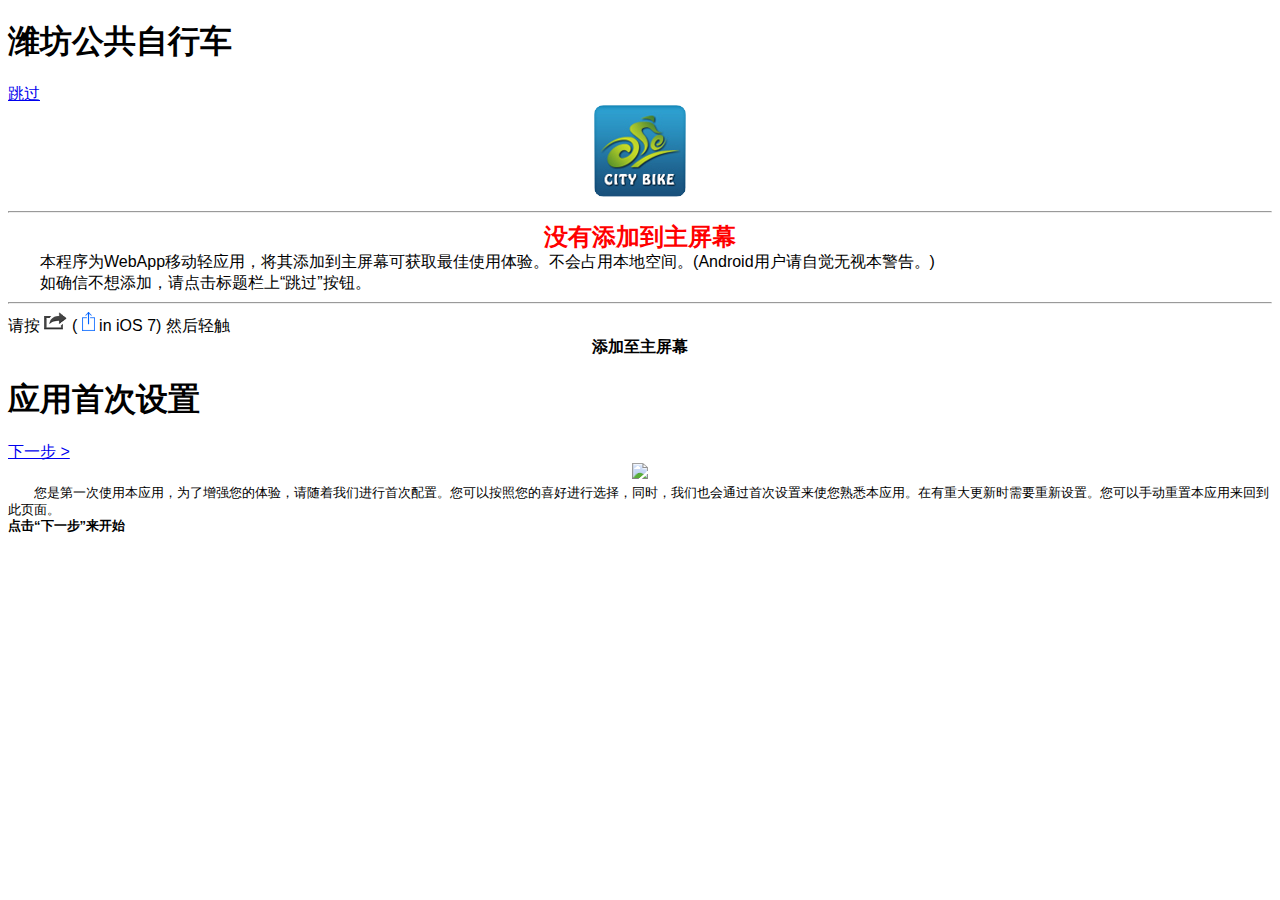
==== index.html @ 4c6fed3a "Update index.html" ====
<!doctype html>
<html manifest="wfibike.app.manifest">
<head>
<meta charset="utf-8">
<title>潍坊公共自行车</title>
<link rel="apple-touch-icon" href="images/bike.png" />
<meta content="telephone=no" name="format-detection" />
<meta content="email=no" name="format-detection" />
<meta name="viewport" content="width=device-width, initial-scale=1, minimum-scale=1, maximum-scale=1, user-scalable=no">
<meta name="apple-mobile-web-app-capable" content="yes" />
<meta name="apple-mobile-web-app-status-bar-style" content="black-translucent" />
<link rel="stylesheet" href="ios7-like-theme.min.css" />
<link rel="stylesheet" href="jquery.mobile.icons.min.css" />
<link rel="stylesheet" href="http://code.jquery.com/mobile/1.4.0/jquery.mobile.structure-1.4.0.min.css" />
<script src="http://code.jquery.com/jquery-2.1.0.min.js"></script>
<script src="http://code.jquery.com/mobile/1.4.0/jquery.mobile-1.4.0.min.js"></script>
<script>
$("document").ready(function(){
    if (navigator.standalone){
    document.getElementByID("jumping").style="";
    location.href="list.html";
  });

</script>
</head>

<body>
<div data-role="page" id="page1">
  <div data-role="header">
    <h1>潍坊公共自行车</h1><a href="#" onclick="location.href='list.html';"  data-role="button">跳过</a>
    </div>
  <div data-role="content">
    <ul data-role="listview" data-inset="true" data-theme="f" style="display:none;" id="jumping">
      <li><div align="center" style="font-size:smaller">请等候一会，网页将尽快跳转到App主页。</div></li>
    </ul>
    <div>
    <center><img src="images/bike.png" class="ui-corner-all"></center><hr>

    <div style="font-size: x-large; font-weight: bold; color: #F00;" align="center">没有添加到主屏幕</div>
    <div style="font-size: middle; font-family: arial;">　　本程序为WebApp移动轻应用，将其添加到主屏幕可获取最佳使用体验。不会占用本地空间。(Android用户请自觉无视本警告。)</div>
    <div style="font-size: middle; font-family: arial;">　　如确信不想添加，请点击标题栏上“跳过”按钮。</div><hr>
请按 <img src="[data-uri]" width="23"> (&nbsp;<img src="[data-uri]" width="13"> in iOS 7)&nbsp;然后轻触&nbsp;<br><strong><center>添加至主屏幕</center></strong>
</div>
</div>
</div>
<div data-role="page" id="pageset">
  <div data-role="header" data-position="fixed" data-tap-toggle="false">
    <h1>应用首次设置</h1>
  <a href="firstconfig.html" data-role="button" class="ui-btn-right">下一步 ></a>  </div>
  <div data-role="content">
  <center><img src="images/safari.jpg" width=256></center>
  <div style="font-size:small;">　　您是第一次使用本应用，为了增强您的体验，请随着我们进行首次配置。您可以按照您的喜好进行选择，同时，我们也会通过首次设置来使您熟悉本应用。在有重大更新时需要重新设置。您可以手动重置本应用来回到此页面。<br><strong>点击“下一步”来开始</strong></div>
  
  </div>
</div>

</body>
</html>
---- ios7-like-theme.min.css ----
/*!
* jQuery Mobile 1.4.0
* Git HEAD hash: f09aae0e035d6805e461a7be246d04a0dbc98f69 <> Date: Thu Dec 19 2013 17:34:22 UTC
* http://jquerymobile.com
*
* Copyright 2010, 2013 jQuery Foundation, Inc. and other contributors
* Released under the MIT license.
* http://jquery.org/license
*
*/


/* Globals */
/* Font
-----------------------------------------------------------------------------------------------------------*/
html {
	font-size: 100%;
}
body,
input,
select,
textarea,
button,
.ui-btn {
	font-size: medium;
	line-height: 1.3;
	font-family: arial /*{global-font-family}*/;
}
legend,
.ui-input-text input,
.ui-input-search input {
	color: inherit;
	text-shadow: inherit;
}
/* Form labels (overrides font-weight bold in bars, and mini font-size) */
.ui-mobile label,
div.ui-controlgroup-label {
	font-weight: normal;
	font-size: 16px;
}
/* Separators
-----------------------------------------------------------------------------------------------------------*/
/* Field contain separator (< 28em) */
.ui-field-contain {
	border-bottom-color: #828282;
	border-bottom-color: rgba(0,0,0,.15);
	border-bottom-width: 1px;
	border-bottom-style: solid;
}
/* Table opt-in classes: strokes between each row, and alternating row stripes */
/* Classes table-stroke and table-stripe are deprecated in 1.4. */
.table-stroke thead th,
.table-stripe thead th,
.table-stripe tbody tr:last-child {
	border-bottom: 1px solid #d6d6d6; /* non-RGBA fallback */
	border-bottom: 1px solid rgba(0,0,0,.1);
}
.table-stroke tbody th,
.table-stroke tbody td {
	border-bottom: 1px solid #e6e6e6; /* non-RGBA fallback  */
	border-bottom: 1px solid rgba(0,0,0,.05);
}
.table-stripe.table-stroke tbody tr:last-child th,
.table-stripe.table-stroke tbody tr:last-child td {
	border-bottom: 0;
}
.table-stripe tbody tr:nth-child(odd) td,
.table-stripe tbody tr:nth-child(odd) th {
	background-color: #eeeeee; /* non-RGBA fallback  */
	background-color: rgba(0,0,0,.04);
}
/* Buttons
-----------------------------------------------------------------------------------------------------------*/
.ui-btn,
label.ui-btn {
	font-weight: bold;
	border-width: 1px;
	border-style: solid;
}
.ui-btn:link {
	text-decoration: none !important;
}
.ui-btn-active {
	cursor: pointer;
}
/* Corner rounding
-----------------------------------------------------------------------------------------------------------*/
/* Class ui-btn-corner-all deprecated in 1.4 */
.ui-corner-all {
	-webkit-border-radius: .6em /*{global-radii-blocks}*/;
	border-radius: .6em /*{global-radii-blocks}*/;
}
/* Buttons */
.ui-btn-corner-all,
.ui-btn.ui-corner-all,
/* Slider track */
.ui-slider-track.ui-corner-all,
/* Flipswitch */
.ui-flipswitch.ui-corner-all,
/* Count bubble */
.ui-li-count {
	-webkit-border-radius: .3125em /*{global-radii-buttons}*/;
	border-radius: .3125em /*{global-radii-buttons}*/;
}
/* Icon-only buttons */
.ui-btn-icon-notext.ui-btn-corner-all,
.ui-btn-icon-notext.ui-corner-all {
	-webkit-border-radius: 1em;
	border-radius: 1em;
}
/* Radius clip workaround for cleaning up corner trapping */
.ui-btn-corner-all,
.ui-corner-all {
	-webkit-background-clip: padding;
	background-clip: padding-box;
}
/* Popup arrow */
.ui-popup.ui-corner-all > .ui-popup-arrow-guide {
	left: .6em /*{global-radii-blocks}*/;
	right: .6em /*{global-radii-blocks}*/;
	top: .6em /*{global-radii-blocks}*/;
	bottom: .6em /*{global-radii-blocks}*/;
}
/* Shadow
-----------------------------------------------------------------------------------------------------------*/
.ui-shadow {
	-webkit-box-shadow: 0 1px 3px /*{global-box-shadow-size}*/ rgba(0,0,0,.2) /*{global-box-shadow-color}*/;
	-moz-box-shadow: 0 1px 3px /*{global-box-shadow-size}*/ rgba(0,0,0,.2) /*{global-box-shadow-color}*/;
	box-shadow: 0 1px 3px /*{global-box-shadow-size}*/ rgba(0,0,0,.2) /*{global-box-shadow-color}*/;
}
.ui-shadow-inset {
	-webkit-box-shadow: inset 0 1px 3px /*{global-box-shadow-size}*/ rgba(0,0,0,.2) /*{global-box-shadow-color}*/;
	-moz-box-shadow: inset 0 1px 3px /*{global-box-shadow-size}*/ rgba(0,0,0,.2) /*{global-box-shadow-color}*/;
	box-shadow: inset 0 1px 3px /*{global-box-shadow-size}*/ rgba(0,0,0,.2) /*{global-box-shadow-color}*/;
}
.ui-overlay-shadow {
	-webkit-box-shadow: 0 0 12px 		rgba(0,0,0,.6);
	-moz-box-shadow: 0 0 12px 			rgba(0,0,0,.6);
	box-shadow: 0 0 12px 				rgba(0,0,0,.6);
}
/* Icons
-----------------------------------------------------------------------------------------------------------*/
.ui-btn-icon-left:after,
.ui-btn-icon-right:after,
.ui-btn-icon-top:after,
.ui-btn-icon-bottom:after,
.ui-btn-icon-notext:after {
	background-color: #000000 /*{global-icon-color}*/;
	background-color: rgba(0,0,0,0.4) /*{global-icon-disc}*/;
	background-position: center center;
	background-repeat: no-repeat;
	-webkit-border-radius: 1em;
	border-radius: 1em;
}
/* Alt icons */
.ui-alt-icon.ui-btn:after,
.ui-alt-icon .ui-btn:after,
html .ui-alt-icon.ui-checkbox-off:after,
html .ui-alt-icon.ui-radio-off:after,
html .ui-alt-icon .ui-checkbox-off:after,
html .ui-alt-icon .ui-radio-off:after {
	background-color: #000000 /*{global-icon-color}*/;
	background-color: 					rgba(0,0,0,.15);
}
/* No disc */
.ui-nodisc-icon.ui-btn:after,
.ui-nodisc-icon .ui-btn:after {
	background-color: transparent;
}
/* Icon shadow */
.ui-shadow-icon.ui-btn:after,
.ui-shadow-icon .ui-btn:after {
	-webkit-box-shadow: 0 1px 0 rgba(255,255,255,.4) /*{global-icon-shadow}*/;
	-moz-box-shadow: 0 1px 0 rgba(255,255,255,.4) /*{global-icon-shadow}*/;
	box-shadow: 0 1px 0 rgba(255,255,255,.4) /*{global-icon-shadow}*/;
}
/* Checkbox and radio */
.ui-btn.ui-checkbox-off:after,
.ui-btn.ui-checkbox-on:after,
.ui-btn.ui-radio-off:after,
.ui-btn.ui-radio-on:after {
	display: block;
	width: 18px;
	height: 18px;
	margin: -9px 2px 0 2px;
}
.ui-checkbox-off:after,
.ui-btn.ui-radio-off:after {
	filter: Alpha(Opacity=30);
	opacity: .3;
}
.ui-btn.ui-checkbox-off:after,
.ui-btn.ui-checkbox-on:after {
	-webkit-border-radius: .1875em;
	border-radius: .1875em;
}
.ui-radio .ui-btn.ui-radio-on:after {
	background-image: none;
	background-color: #fff;
	width: 8px;
	height: 8px;
	border-width: 5px;
	border-style: solid; 
}
.ui-alt-icon.ui-btn.ui-radio-on:after,
.ui-alt-icon .ui-btn.ui-radio-on:after {
	background-color: #000;
}
/* Loader */
.ui-icon-loading {
	background: url(images/ajax-loader.gif);
	background-size: 2.875em 2.875em;
}.ui-bar-a,.ui-page-theme-a .ui-bar-inherit,html .ui-bar-a .ui-bar-inherit,html .ui-body-a .ui-bar-inherit,html body .ui-group-theme-a .ui-bar-inherit{background:#e9e9e9 ;border-color:#ddd ;color:#333 ;text-shadow:0  1px  0  #eee ;font-weight:bold;}.ui-bar-a{border-width:1px;border-style:solid;}.ui-overlay-a,.ui-page-theme-a,.ui-page-theme-a .ui-panel-wrapper{background:#f9f9f9 ;border-color:#bbb ;color:#333 ;text-shadow:0  1px  0  #f3f3f3 ;}.ui-body-a,.ui-page-theme-a .ui-body-inherit,html .ui-bar-a .ui-body-inherit,html .ui-body-a .ui-body-inherit,html body .ui-group-theme-a .ui-body-inherit,html .ui-panel-page-container-a{background:#fff ;border-color:#ddd ;color:#333 ;text-shadow:0  1px  0  #f3f3f3 ;}.ui-body-a{border-width:1px;border-style:solid;}.ui-page-theme-a a,html .ui-bar-a a,html .ui-body-a a,html body .ui-group-theme-a a{color:#3388cc ;font-weight:bold;}.ui-page-theme-a a:visited,html .ui-bar-a a:visited,html .ui-body-a a:visited,html body .ui-group-theme-a a:visited{   color:#3388cc ;}.ui-page-theme-a a:hover,html .ui-bar-a a:hover,html .ui-body-a a:hover,html body .ui-group-theme-a a:hover{color:#005599 ;}.ui-page-theme-a a:active,html .ui-bar-a a:active,html .ui-body-a a:active,html body .ui-group-theme-a a:active{color:#005599 ;}.ui-page-theme-a .ui-btn,html .ui-bar-a .ui-btn,html .ui-body-a .ui-btn,html body .ui-group-theme-a .ui-btn,html head + body .ui-btn.ui-btn-a,.ui-page-theme-a .ui-btn:visited,html .ui-bar-a .ui-btn:visited,html .ui-body-a .ui-btn:visited,html body .ui-group-theme-a .ui-btn:visited,html head + body .ui-btn.ui-btn-a:visited{background:#ffffff ;border-color:#647cc4 ;color:#333 ;text-shadow:0  1px  0  #f3f3f3 ;}.ui-page-theme-a .ui-btn:hover,html .ui-bar-a .ui-btn:hover,html .ui-body-a .ui-btn:hover,html body .ui-group-theme-a .ui-btn:hover,html head + body .ui-btn.ui-btn-a:hover{background:#ededed ;border-color:#ddd ;color:#333 ;text-shadow:0  1px  0  #f3f3f3 ;}.ui-page-theme-a .ui-btn:active,html .ui-bar-a .ui-btn:active,html .ui-body-a .ui-btn:active,html body .ui-group-theme-a .ui-btn:active,html head + body .ui-btn.ui-btn-a:active{background:#e8e8e8 ;border-color:#ddd ;color:#333 ;text-shadow:0  1px  0  #f3f3f3 ;}.ui-page-theme-a .ui-btn.ui-btn-active,html .ui-bar-a .ui-btn.ui-btn-active,html .ui-body-a .ui-btn.ui-btn-active,html body .ui-group-theme-a .ui-btn.ui-btn-active,html head + body .ui-btn.ui-btn-a.ui-btn-active,.ui-page-theme-a .ui-checkbox-on:after,html .ui-bar-a .ui-checkbox-on:after,html .ui-body-a .ui-checkbox-on:after,html body .ui-group-theme-a .ui-checkbox-on:after,.ui-btn.ui-checkbox-on.ui-btn-a:after,.ui-page-theme-a .ui-flipswitch-active,html .ui-bar-a .ui-flipswitch-active,html .ui-body-a .ui-flipswitch-active,html body .ui-group-theme-a .ui-flipswitch-active,html body .ui-flipswitch.ui-bar-a.ui-flipswitch-active,.ui-page-theme-a .ui-slider-track .ui-btn-active,html .ui-bar-a .ui-slider-track .ui-btn-active,html .ui-body-a .ui-slider-track .ui-btn-active,html body .ui-group-theme-a .ui-slider-track .ui-btn-active,html body div.ui-slider-track.ui-body-a .ui-btn-active{background-color:#3388cc ;border-color:#1c4a70 ;color:#fff ;text-shadow:0  1px  0  #005599 ;}.ui-page-theme-a .ui-radio-on:after,html .ui-bar-a .ui-radio-on:after,html .ui-body-a .ui-radio-on:after,html body .ui-group-theme-a .ui-radio-on:after,.ui-btn.ui-radio-on.ui-btn-a:after{border-color:#3388cc ;}.ui-page-theme-a .ui-btn:focus,html .ui-bar-a .ui-btn:focus,html .ui-body-a .ui-btn:focus,html body .ui-group-theme-a .ui-btn:focus,html head + body .ui-btn.ui-btn-a:focus,.ui-page-theme-a .ui-focus,html .ui-bar-a .ui-focus,html .ui-body-a .ui-focus,html body .ui-group-theme-a .ui-focus,html head + body .ui-btn-a.ui-focus,html head + body .ui-body-a.ui-focus{-webkit-box-shadow:0 0 12px #3388cc ;-moz-box-shadow:0 0 12px #3388cc ;box-shadow:0 0 12px #3388cc ;}.ui-bar-b,.ui-page-theme-b .ui-bar-inherit,html .ui-bar-b .ui-bar-inherit,html .ui-body-b .ui-bar-inherit,html body .ui-group-theme-b .ui-bar-inherit{background:#1d1d1d ;border-color:#1b1b1b ;color:#fff ;text-shadow:0  1px  0  #111 ;font-weight:bold;}.ui-bar-b{border-width:1px;border-style:solid;}.ui-overlay-b,.ui-page-theme-b,.ui-page-theme-b .ui-panel-wrapper{background:#252525 ;border-color:#454545 ;color:#fff ;text-shadow:0  1px  0  #111 ;}.ui-body-b,.ui-page-theme-b .ui-body-inherit,html .ui-bar-b .ui-body-inherit,html .ui-body-b .ui-body-inherit,html body .ui-group-theme-b .ui-body-inherit,html .ui-panel-page-container-b{background:#2a2a2a ;border-color:#1d1d1d ;color:#fff ;text-shadow:0  1px  0  #111 ;}.ui-body-b{border-width:1px;border-style:solid;}.ui-page-theme-b a,html .ui-bar-b a,html .ui-body-b a,html body .ui-group-theme-b a{color:#22aadd ;font-weight:bold;}.ui-page-theme-b a:visited,html .ui-bar-b a:visited,html .ui-body-b a:visited,html body .ui-group-theme-b a:visited{   color:#22aadd ;}.ui-page-theme-b a:hover,html .ui-bar-b a:hover,html .ui-body-b a:hover,html body .ui-group-theme-b a:hover{color:#0088bb ;}.ui-page-theme-b a:active,html .ui-bar-b a:active,html .ui-body-b a:active,html body .ui-group-theme-b a:active{color:#0088bb ;}.ui-page-theme-b .ui-btn,html .ui-bar-b .ui-btn,html .ui-body-b .ui-btn,html body .ui-group-theme-b .ui-btn,html head + body .ui-btn.ui-btn-b,.ui-page-theme-b .ui-btn:visited,html .ui-bar-b .ui-btn:visited,html .ui-body-b .ui-btn:visited,html body .ui-group-theme-b .ui-btn:visited,html head + body .ui-btn.ui-btn-b:visited{background:#333 ;border-color:#1f1f1f ;color:#fff ;text-shadow:0  1px  0  #111 ;}.ui-page-theme-b .ui-btn:hover,html .ui-bar-b .ui-btn:hover,html .ui-body-b .ui-btn:hover,html body .ui-group-theme-b .ui-btn:hover,html head + body .ui-btn.ui-btn-b:hover{background:#373737 ;border-color:#1f1f1f ;color:#fff ;text-shadow:0  1px  0  #111 ;}.ui-page-theme-b .ui-btn:active,html .ui-bar-b .ui-btn:active,html .ui-body-b .ui-btn:active,html body .ui-group-theme-b .ui-btn:active,html head + body .ui-btn.ui-btn-b:active{background:#404040 ;border-color:#1f1f1f ;color:#fff ;text-shadow:0  1px  0  #111 ;}.ui-page-theme-b .ui-btn.ui-btn-active,html .ui-bar-b .ui-btn.ui-btn-active,html .ui-body-b .ui-btn.ui-btn-active,html body .ui-group-theme-b .ui-btn.ui-btn-active,html head + body .ui-btn.ui-btn-b.ui-btn-active,.ui-page-theme-b .ui-checkbox-on:after,html .ui-bar-b .ui-checkbox-on:after,html .ui-body-b .ui-checkbox-on:after,html body .ui-group-theme-b .ui-checkbox-on:after,.ui-btn.ui-checkbox-on.ui-btn-b:after,.ui-page-theme-b .ui-flipswitch-active,html .ui-bar-b .ui-flipswitch-active,html .ui-body-b .ui-flipswitch-active,html body .ui-group-theme-b .ui-flipswitch-active,html body .ui-flipswitch.ui-bar-b.ui-flipswitch-active,.ui-page-theme-b .ui-slider-track .ui-btn-active,html .ui-bar-b .ui-slider-track .ui-btn-active,html .ui-body-b .ui-slider-track .ui-btn-active,html body .ui-group-theme-b .ui-slider-track .ui-btn-active,html body div.ui-slider-track.ui-body-b .ui-btn-active{background-color:#22aadd ;border-color:#125d79 ;color:#fff ;text-shadow:0  1px  0  #0088bb ;}.ui-page-theme-b .ui-radio-on:after,html .ui-bar-b .ui-radio-on:after,html .ui-body-b .ui-radio-on:after,html body .ui-group-theme-b .ui-radio-on:after,.ui-btn.ui-radio-on.ui-btn-b:after{border-color:#22aadd ;}.ui-page-theme-b .ui-btn:focus,html .ui-bar-b .ui-btn:focus,html .ui-body-b .ui-btn:focus,html body .ui-group-theme-b .ui-btn:focus,html head + body .ui-btn.ui-btn-b:focus,.ui-page-theme-b .ui-focus,html .ui-bar-b .ui-focus,html .ui-body-b .ui-focus,html body .ui-group-theme-b .ui-focus,html head + body .ui-btn-b.ui-focus,html head + body .ui-body-b.ui-focus{-webkit-box-shadow:0 0 12px #22aadd ;-moz-box-shadow:0 0 12px #22aadd ;box-shadow:0 0 12px #22aadd ;}.ui-bar-c,.ui-page-theme-c .ui-bar-inherit,html .ui-bar-c .ui-bar-inherit,html .ui-body-c .ui-bar-inherit,html body .ui-group-theme-c .ui-bar-inherit{background:#e9e9e9 ;border-color:#ddd ;color:#333 ;text-shadow:0  1px  0  #eee ;font-weight:bold;}.ui-bar-c{border-width:1px;border-style:solid;}.ui-overlay-c,.ui-page-theme-c,.ui-page-theme-c .ui-panel-wrapper{background:#f9f9f9 ;border-color:#bbb ;color:#333 ;text-shadow:0  1px  0  #f3f3f3 ;}.ui-body-c,.ui-page-theme-c .ui-body-inherit,html .ui-bar-c .ui-body-inherit,html .ui-body-c .ui-body-inherit,html body .ui-group-theme-c .ui-body-inherit,html .ui-panel-page-container-c{background:#f1d0d0 ;border-color:#8c191d ;color:#333 ;text-shadow:0  1px  0  #f3f3f3 ;}.ui-body-c{border-width:1px;border-style:solid;}.ui-page-theme-c a,html .ui-bar-c a,html .ui-body-c a,html body .ui-group-theme-c a{color:#3388cc ;font-weight:bold;}.ui-page-theme-c a:visited,html .ui-bar-c a:visited,html .ui-body-c a:visited,html body .ui-group-theme-c a:visited{   color:#3388cc ;}.ui-page-theme-c a:hover,html .ui-bar-c a:hover,html .ui-body-c a:hover,html body .ui-group-theme-c a:hover{color:#005599 ;}.ui-page-theme-c a:active,html .ui-bar-c a:active,html .ui-body-c a:active,html body .ui-group-theme-c a:active{color:#005599 ;}.ui-page-theme-c .ui-btn,html .ui-bar-c .ui-btn,html .ui-body-c .ui-btn,html body .ui-group-theme-c .ui-btn,html head + body .ui-btn.ui-btn-c,.ui-page-theme-c .ui-btn:visited,html .ui-bar-c .ui-btn:visited,html .ui-body-c .ui-btn:visited,html body .ui-group-theme-c .ui-btn:visited,html head + body .ui-btn.ui-btn-c:visited{background:#f6f6f6 ;border-color:#ddd ;color:#333 ;text-shadow:0  1px  0  #f3f3f3 ;}.ui-page-theme-c .ui-btn:hover,html .ui-bar-c .ui-btn:hover,html .ui-body-c .ui-btn:hover,html body .ui-group-theme-c .ui-btn:hover,html head + body .ui-btn.ui-btn-c:hover{background:#ededed ;border-color:#ddd ;color:#333 ;text-shadow:0  1px  0  #f3f3f3 ;}.ui-page-theme-c .ui-btn:active,html .ui-bar-c .ui-btn:active,html .ui-body-c .ui-btn:active,html body .ui-group-theme-c .ui-btn:active,html head + body .ui-btn.ui-btn-c:active{background:#e8e8e8 ;border-color:#ddd ;color:#333 ;text-shadow:0  1px  0  #f3f3f3 ;}.ui-page-theme-c .ui-btn.ui-btn-active,html .ui-bar-c .ui-btn.ui-btn-active,html .ui-body-c .ui-btn.ui-btn-active,html body .ui-group-theme-c .ui-btn.ui-btn-active,html head + body .ui-btn.ui-btn-c.ui-btn-active,.ui-page-theme-c .ui-checkbox-on:after,html .ui-bar-c .ui-checkbox-on:after,html .ui-body-c .ui-checkbox-on:after,html body .ui-group-theme-c .ui-checkbox-on:after,.ui-btn.ui-checkbox-on.ui-btn-c:after,.ui-page-theme-c .ui-flipswitch-active,html .ui-bar-c .ui-flipswitch-active,html .ui-body-c .ui-flipswitch-active,html body .ui-group-theme-c .ui-flipswitch-active,html body .ui-flipswitch.ui-bar-c.ui-flipswitch-active,.ui-page-theme-c .ui-slider-track .ui-btn-active,html .ui-bar-c .ui-slider-track .ui-btn-active,html .ui-body-c .ui-slider-track .ui-btn-active,html body .ui-group-theme-c .ui-slider-track .ui-btn-active,html body div.ui-slider-track.ui-body-c .ui-btn-active{background-color:#3388cc ;border-color:#1c4a70 ;color:#fff ;text-shadow:0  1px  0  #005599 ;}.ui-page-theme-c .ui-radio-on:after,html .ui-bar-c .ui-radio-on:after,html .ui-body-c .ui-radio-on:after,html body .ui-group-theme-c .ui-radio-on:after,.ui-btn.ui-radio-on.ui-btn-c:after{border-color:#3388cc ;}.ui-page-theme-c .ui-btn:focus,html .ui-bar-c .ui-btn:focus,html .ui-body-c .ui-btn:focus,html body .ui-group-theme-c .ui-btn:focus,html head + body .ui-btn.ui-btn-c:focus,.ui-page-theme-c .ui-focus,html .ui-bar-c .ui-focus,html .ui-body-c .ui-focus,html body .ui-group-theme-c .ui-focus,html head + body .ui-btn-c.ui-focus,html head + body .ui-body-c.ui-focus{-webkit-box-shadow:0 0 12px #3388cc ;-moz-box-shadow:0 0 12px #3388cc ;box-shadow:0 0 12px #3388cc ;}.ui-bar-d,.ui-page-theme-d .ui-bar-inherit,html .ui-bar-d .ui-bar-inherit,html .ui-body-d .ui-bar-inherit,html body .ui-group-theme-d .ui-bar-inherit{background:#e9e9e9 ;border-color:#dddddd ;color:#333333 ;text-shadow:0  1px  0  #eeeeee ;font-weight:bold;}.ui-bar-d{border-width:1px;border-style:solid;}.ui-overlay-d,.ui-page-theme-d,.ui-page-theme-d .ui-panel-wrapper{background:#f9f9f9 ;border-color:#bbbbbb ;color:#333333 ;text-shadow:0  1px  0  #f3f3f3 ;}.ui-body-d,.ui-page-theme-d .ui-body-inherit,html .ui-bar-d .ui-body-inherit,html .ui-body-d .ui-body-inherit,html body .ui-group-theme-d .ui-body-inherit,html .ui-panel-page-container-d{background:#d5fbd5 ;border-color:#02cf02 ;color:#333333 ;text-shadow:0  1px  0  #f3f3f3 ;}.ui-body-d{border-width:1px;border-style:solid;}.ui-page-theme-d a,html .ui-bar-d a,html .ui-body-d a,html body .ui-group-theme-d a{color:#3388cc ;font-weight:bold;}.ui-page-theme-d a:visited,html .ui-bar-d a:visited,html .ui-body-d a:visited,html body .ui-group-theme-d a:visited{   color:#3388cc ;}.ui-page-theme-d a:hover,html .ui-bar-d a:hover,html .ui-body-d a:hover,html body .ui-group-theme-d a:hover{color:#005599 ;}.ui-page-theme-d a:active,html .ui-bar-d a:active,html .ui-body-d a:active,html body .ui-group-theme-d a:active{color:#005599 ;}.ui-page-theme-d .ui-btn,html .ui-bar-d .ui-btn,html .ui-body-d .ui-btn,html body .ui-group-theme-d .ui-btn,html head + body .ui-btn.ui-btn-d,.ui-page-theme-d .ui-btn:visited,html .ui-bar-d .ui-btn:visited,html .ui-body-d .ui-btn:visited,html body .ui-group-theme-d .ui-btn:visited,html head + body .ui-btn.ui-btn-d:visited{background:#f6f6f6 ;border-color:#dddddd ;color:#333333 ;text-shadow:0  1px  0  #f3f3f3 ;}.ui-page-theme-d .ui-btn:hover,html .ui-bar-d .ui-btn:hover,html .ui-body-d .ui-btn:hover,html body .ui-group-theme-d .ui-btn:hover,html head + body .ui-btn.ui-btn-d:hover{background:#ededed ;border-color:#dddddd ;color:#333333 ;text-shadow:0  1px  0  #f3f3f3 ;}.ui-page-theme-d .ui-btn:active,html .ui-bar-d .ui-btn:active,html .ui-body-d .ui-btn:active,html body .ui-group-theme-d .ui-btn:active,html head + body .ui-btn.ui-btn-d:active{background:#e8e8e8 ;border-color:#dddddd ;color:#333333 ;text-shadow:0  1px  0  #f3f3f3 ;}.ui-page-theme-d .ui-btn.ui-btn-active,html .ui-bar-d .ui-btn.ui-btn-active,html .ui-body-d .ui-btn.ui-btn-active,html body .ui-group-theme-d .ui-btn.ui-btn-active,html head + body .ui-btn.ui-btn-d.ui-btn-active,.ui-page-theme-d .ui-checkbox-on:after,html .ui-bar-d .ui-checkbox-on:after,html .ui-body-d .ui-checkbox-on:after,html body .ui-group-theme-d .ui-checkbox-on:after,.ui-btn.ui-checkbox-on.ui-btn-d:after,.ui-page-theme-d .ui-flipswitch-active,html .ui-bar-d .ui-flipswitch-active,html .ui-body-d .ui-flipswitch-active,html body .ui-group-theme-d .ui-flipswitch-active,html body .ui-flipswitch.ui-bar-d.ui-flipswitch-active,.ui-page-theme-d .ui-slider-track .ui-btn-active,html .ui-bar-d .ui-slider-track .ui-btn-active,html .ui-body-d .ui-slider-track .ui-btn-active,html body .ui-group-theme-d .ui-slider-track .ui-btn-active,html body div.ui-slider-track.ui-body-d .ui-btn-active{background-color:#3388cc ;border-color:#3388cc ;color:#ffffff ;text-shadow:0  1px  0  #005599 ;}.ui-page-theme-d .ui-radio-on:after,html .ui-bar-d .ui-radio-on:after,html .ui-body-d .ui-radio-on:after,html body .ui-group-theme-d .ui-radio-on:after,.ui-btn.ui-radio-on.ui-btn-d:after{border-color:#3388cc ;}.ui-page-theme-d .ui-btn:focus,html .ui-bar-d .ui-btn:focus,html .ui-body-d .ui-btn:focus,html body .ui-group-theme-d .ui-btn:focus,html head + body .ui-btn.ui-btn-d:focus,.ui-page-theme-d .ui-focus,html .ui-bar-d .ui-focus,html .ui-body-d .ui-focus,html body .ui-group-theme-d .ui-focus,html head + body .ui-btn-d.ui-focus,html head + body .ui-body-d.ui-focus{-webkit-box-shadow:0 0 12px #3388cc ;-moz-box-shadow:0 0 12px #3388cc ;box-shadow:0 0 12px #3388cc ;}.ui-bar-e,.ui-page-theme-e .ui-bar-inherit,html .ui-bar-e .ui-bar-inherit,html .ui-body-e .ui-bar-inherit,html body .ui-group-theme-e .ui-bar-inherit{background:#e9e9e9 ;border-color:#dddddd ;color:#333333 ;text-shadow:0  1px  0  #eeeeee ;font-weight:bold;}.ui-bar-e{border-width:1px;border-style:solid;}.ui-overlay-e,.ui-page-theme-e,.ui-page-theme-e .ui-panel-wrapper{background:#f9f9f9 ;border-color:#bbbbbb ;color:#333333 ;text-shadow:0  1px  0  #f3f3f3 ;}.ui-body-e,.ui-page-theme-e .ui-body-inherit,html .ui-bar-e .ui-body-inherit,html .ui-body-e .ui-body-inherit,html body .ui-group-theme-e .ui-body-inherit,html .ui-panel-page-container-e{background:#ffffff ;border-color:#dddddd ;color:#333333 ;text-shadow:0  1px  0  #f3f3f3 ;}.ui-body-e{border-width:1px;border-style:solid;}.ui-page-theme-e a,html .ui-bar-e a,html .ui-body-e a,html body .ui-group-theme-e a{color:#3388cc ;font-weight:bold;}.ui-page-theme-e a:visited,html .ui-bar-e a:visited,html .ui-body-e a:visited,html body .ui-group-theme-e a:visited{   color:#3388cc ;}.ui-page-theme-e a:hover,html .ui-bar-e a:hover,html .ui-body-e a:hover,html body .ui-group-theme-e a:hover{color:#005599 ;}.ui-page-theme-e a:active,html .ui-bar-e a:active,html .ui-body-e a:active,html body .ui-group-theme-e a:active{color:#005599 ;}.ui-page-theme-e .ui-btn,html .ui-bar-e .ui-btn,html .ui-body-e .ui-btn,html body .ui-group-theme-e .ui-btn,html head + body .ui-btn.ui-btn-e,.ui-page-theme-e .ui-btn:visited,html .ui-bar-e .ui-btn:visited,html .ui-body-e .ui-btn:visited,html body .ui-group-theme-e .ui-btn:visited,html head + body .ui-btn.ui-btn-e:visited{background:#f6f6f6 ;border-color:#dddddd ;color:#333333 ;text-shadow:0  1px  0  #f3f3f3 ;}.ui-page-theme-e .ui-btn:hover,html .ui-bar-e .ui-btn:hover,html .ui-body-e .ui-btn:hover,html body .ui-group-theme-e .ui-btn:hover,html head + body .ui-btn.ui-btn-e:hover{background:#ededed ;border-color:#dddddd ;color:#333333 ;text-shadow:0  1px  0  #f3f3f3 ;}.ui-page-theme-e .ui-btn:active,html .ui-bar-e .ui-btn:active,html .ui-body-e .ui-btn:active,html body .ui-group-theme-e .ui-btn:active,html head + body .ui-btn.ui-btn-e:active{background:#e8e8e8 ;border-color:#dddddd ;color:#333333 ;text-shadow:0  1px  0  #f3f3f3 ;}.ui-page-theme-e .ui-btn.ui-btn-active,html .ui-bar-e .ui-btn.ui-btn-active,html .ui-body-e .ui-btn.ui-btn-active,html body .ui-group-theme-e .ui-btn.ui-btn-active,html head + body .ui-btn.ui-btn-e.ui-btn-active,.ui-page-theme-e .ui-checkbox-on:after,html .ui-bar-e .ui-checkbox-on:after,html .ui-body-e .ui-checkbox-on:after,html body .ui-group-theme-e .ui-checkbox-on:after,.ui-btn.ui-checkbox-on.ui-btn-e:after,.ui-page-theme-e .ui-flipswitch-active,html .ui-bar-e .ui-flipswitch-active,html .ui-body-e .ui-flipswitch-active,html body .ui-group-theme-e .ui-flipswitch-active,html body .ui-flipswitch.ui-bar-e.ui-flipswitch-active,.ui-page-theme-e .ui-slider-track .ui-btn-active,html .ui-bar-e .ui-slider-track .ui-btn-active,html .ui-body-e .ui-slider-track .ui-btn-active,html body .ui-group-theme-e .ui-slider-track .ui-btn-active,html body div.ui-slider-track.ui-body-e .ui-btn-active{background-color:#3388cc ;border-color:#3388cc ;color:#ffffff ;text-shadow:0  1px  0  #005599 ;}.ui-page-theme-e .ui-radio-on:after,html .ui-bar-e .ui-radio-on:after,html .ui-body-e .ui-radio-on:after,html body .ui-group-theme-e .ui-radio-on:after,.ui-btn.ui-radio-on.ui-btn-e:after{border-color:#3388cc ;}.ui-page-theme-e .ui-btn:focus,html .ui-bar-e .ui-btn:focus,html .ui-body-e .ui-btn:focus,html body .ui-group-theme-e .ui-btn:focus,html head + body .ui-btn.ui-btn-e:focus,.ui-page-theme-e .ui-focus,html .ui-bar-e .ui-focus,html .ui-body-e .ui-focus,html body .ui-group-theme-e .ui-focus,html head + body .ui-btn-e.ui-focus,html head + body .ui-body-e.ui-focus{-webkit-box-shadow:0 0 12px #3388cc ;-moz-box-shadow:0 0 12px #3388cc ;box-shadow:0 0 12px #3388cc ;}.ui-bar-f,.ui-page-theme-f .ui-bar-inherit,html .ui-bar-f .ui-bar-inherit,html .ui-body-f .ui-bar-inherit,html body .ui-group-theme-f .ui-bar-inherit{background:#e9e9e9 ;border-color:#dddddd ;color:#333333 ;text-shadow:0  1px  0  #eeeeee ;font-weight:bold;}.ui-bar-f{border-width:1px;border-style:solid;}.ui-overlay-f,.ui-page-theme-f,.ui-page-theme-f .ui-panel-wrapper{background:#f9f9f9 ;border-color:#bbbbbb ;color:#333333 ;text-shadow:0  1px  0  #f3f3f3 ;}.ui-body-f,.ui-page-theme-f .ui-body-inherit,html .ui-bar-f .ui-body-inherit,html .ui-body-f .ui-body-inherit,html body .ui-group-theme-f .ui-body-inherit,html .ui-panel-page-container-f{background:#f5f5b3 ;border-color:#c3c304 ;color:#333333 ;text-shadow:0  1px  0  #f3f3f3 ;}.ui-body-f{border-width:1px;border-style:solid;}.ui-page-theme-f a,html .ui-bar-f a,html .ui-body-f a,html body .ui-group-theme-f a{color:#3388cc ;font-weight:bold;}.ui-page-theme-f a:visited,html .ui-bar-f a:visited,html .ui-body-f a:visited,html body .ui-group-theme-f a:visited{   color:#3388cc ;}.ui-page-theme-f a:hover,html .ui-bar-f a:hover,html .ui-body-f a:hover,html body .ui-group-theme-f a:hover{color:#005599 ;}.ui-page-theme-f a:active,html .ui-bar-f a:active,html .ui-body-f a:active,html body .ui-group-theme-f a:active{color:#005599 ;}.ui-page-theme-f .ui-btn,html .ui-bar-f .ui-btn,html .ui-body-f .ui-btn,html body .ui-group-theme-f .ui-btn,html head + body .ui-btn.ui-btn-f,.ui-page-theme-f .ui-btn:visited,html .ui-bar-f .ui-btn:visited,html .ui-body-f .ui-btn:visited,html body .ui-group-theme-f .ui-btn:visited,html head + body .ui-btn.ui-btn-f:visited{background:#f6f6f6 ;border-color:#dddddd ;color:#333333 ;text-shadow:0  1px  0  #f3f3f3 ;}.ui-page-theme-f .ui-btn:hover,html .ui-bar-f .ui-btn:hover,html .ui-body-f .ui-btn:hover,html body .ui-group-theme-f .ui-btn:hover,html head + body .ui-btn.ui-btn-f:hover{background:#ededed ;border-color:#dddddd ;color:#333333 ;text-shadow:0  1px  0  #f3f3f3 ;}.ui-page-theme-f .ui-btn:active,html .ui-bar-f .ui-btn:active,html .ui-body-f .ui-btn:active,html body .ui-group-theme-f .ui-btn:active,html head + body .ui-btn.ui-btn-f:active{background:#e8e8e8 ;border-color:#dddddd ;color:#333333 ;text-shadow:0  1px  0  #f3f3f3 ;}.ui-page-theme-f .ui-btn.ui-btn-active,html .ui-bar-f .ui-btn.ui-btn-active,html .ui-body-f .ui-btn.ui-btn-active,html body .ui-group-theme-f .ui-btn.ui-btn-active,html head + body .ui-btn.ui-btn-f.ui-btn-active,.ui-page-theme-f .ui-checkbox-on:after,html .ui-bar-f .ui-checkbox-on:after,html .ui-body-f .ui-checkbox-on:after,html body .ui-group-theme-f .ui-checkbox-on:after,.ui-btn.ui-checkbox-on.ui-btn-f:after,.ui-page-theme-f .ui-flipswitch-active,html .ui-bar-f .ui-flipswitch-active,html .ui-body-f .ui-flipswitch-active,html body .ui-group-theme-f .ui-flipswitch-active,html body .ui-flipswitch.ui-bar-f.ui-flipswitch-active,.ui-page-theme-f .ui-slider-track .ui-btn-active,html .ui-bar-f .ui-slider-track .ui-btn-active,html .ui-body-f .ui-slider-track .ui-btn-active,html body .ui-group-theme-f .ui-slider-track .ui-btn-active,html body div.ui-slider-track.ui-body-f .ui-btn-active{background-color:#3388cc ;border-color:#3388cc ;color:#ffffff ;text-shadow:0  1px  0  #005599 ;}.ui-page-theme-f .ui-radio-on:after,html .ui-bar-f .ui-radio-on:after,html .ui-body-f .ui-radio-on:after,html body .ui-group-theme-f .ui-radio-on:after,.ui-btn.ui-radio-on.ui-btn-f:after{border-color:#3388cc ;}.ui-page-theme-f .ui-btn:focus,html .ui-bar-f .ui-btn:focus,html .ui-body-f .ui-btn:focus,html body .ui-group-theme-f .ui-btn:focus,html head + body .ui-btn.ui-btn-f:focus,.ui-page-theme-f .ui-focus,html .ui-bar-f .ui-focus,html .ui-body-f .ui-focus,html body .ui-group-theme-f .ui-focus,html head + body .ui-btn-f.ui-focus,html head + body .ui-body-f.ui-focus{-webkit-box-shadow:0 0 12px #3388cc ;-moz-box-shadow:0 0 12px #3388cc ;box-shadow:0 0 12px #3388cc ;}.ui-disabled,.ui-state-disabled,button[disabled],.ui-select .ui-btn.ui-state-disabled{filter:Alpha(Opacity=30);opacity:.3;cursor:default !important;pointer-events:none;}.ui-btn:focus,.ui-btn.ui-focus{outline:0;}.ui-noboxshadow .ui-shadow,.ui-noboxshadow .ui-shadow-inset,.ui-noboxshadow .ui-overlay-shadow,.ui-noboxshadow .ui-shadow-icon.ui-btn:after,.ui-noboxshadow .ui-shadow-icon .ui-btn:after,.ui-noboxshadow .ui-focus,.ui-noboxshadow .ui-btn:focus,.ui-noboxshadow  input:focus,.ui-noboxshadow .ui-panel{-webkit-box-shadow:none !important;-moz-box-shadow:none !important;box-shadow:none !important;}.ui-noboxshadow .ui-btn:focus,.ui-noboxshadow .ui-focus{outline-width:1px;outline-style:auto;}
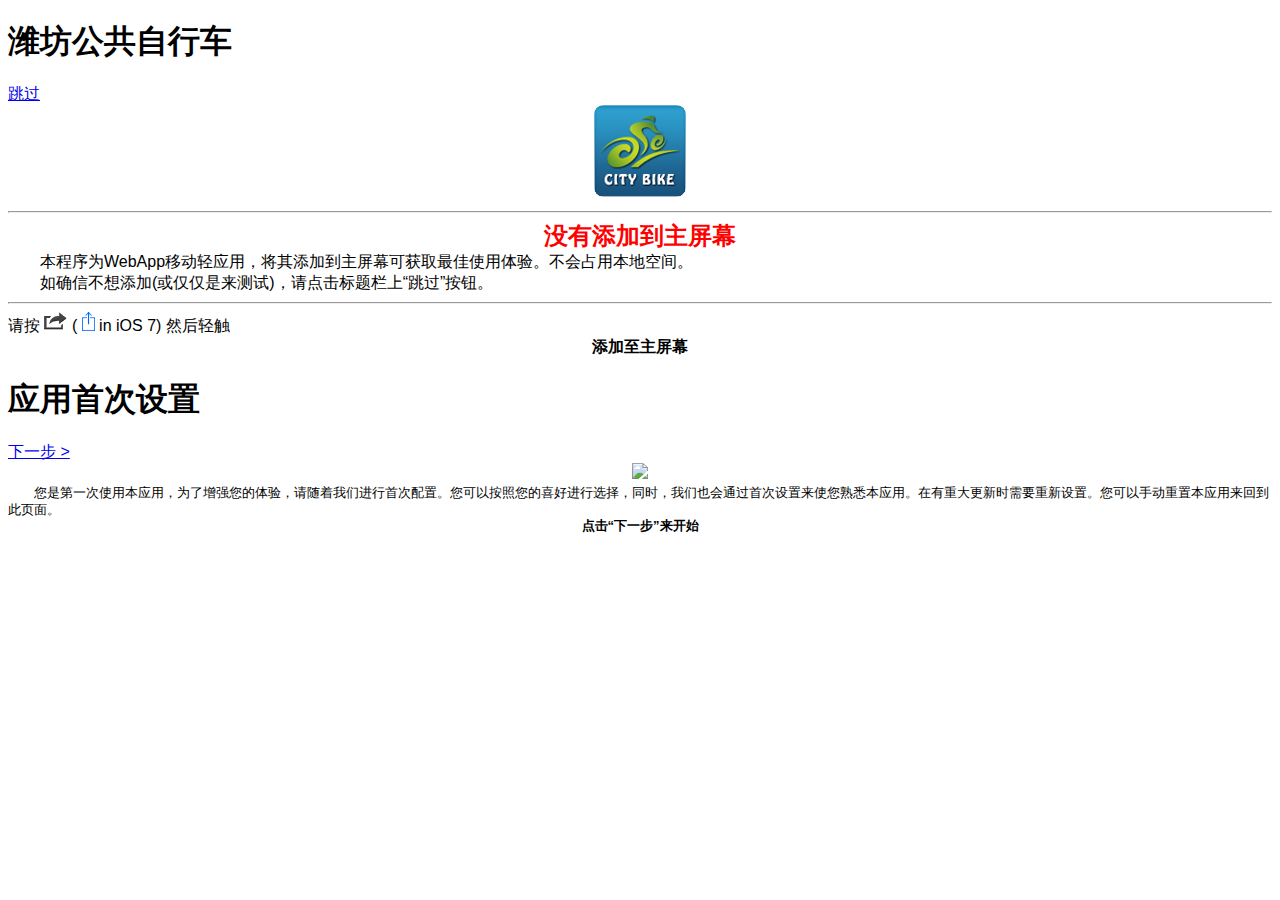
==== commit f40e0157: "Update firstconfig.html" ====
--- a/index.html
+++ b/index.html
@@ -1,5 +1,5 @@
 <!doctype html>
-<html manifest="wfibike.app.manifest">
+<html>
 <head>
 <meta charset="utf-8">
 <title>潍坊公共自行车</title>
@@ -15,18 +15,19 @@
 <script src="http://code.jquery.com/jquery-2.1.0.min.js"></script>
 <script src="http://code.jquery.com/mobile/1.4.0/jquery.mobile-1.4.0.min.js"></script>
 <script>
-$("document").ready(function(){
+$(document).ready(function(e){
     if (navigator.standalone){
     document.getElementByID("jumping").style="";
     location.href="list.html";
-  });
-
+    }
+});
+  
 </script>
 </head>
 
 <body>
 <div data-role="page" id="page1">
-  <div data-role="header">
+  <div data-role="header" data-position="fixed">
     <h1>潍坊公共自行车</h1><a href="#" onclick="location.href='list.html';"  data-role="button">跳过</a>
     </div>
   <div data-role="content">
@@ -36,9 +37,9 @@
     <div>
     <center><img src="images/bike.png" class="ui-corner-all"></center><hr>
 
-    <div style="font-size: x-large; font-weight: bold; color: #F00;" align="center">没有添加到主屏幕</div>
-    <div style="font-size: middle; font-family: arial;">　　本程序为WebApp移动轻应用，将其添加到主屏幕可获取最佳使用体验。不会占用本地空间。(Android用户请自觉无视本警告。)</div>
-    <div style="font-size: middle; font-family: arial;">　　如确信不想添加，请点击标题栏上“跳过”按钮。</div><hr>
+    <div style="font-size: x-large; font-weight: bold; color: #F00; font-family: '黑体';" align="center">没有添加到主屏幕</div>
+    <div style="font-size: middle; font-family: arial;">　　本程序为WebApp移动轻应用，将其添加到主屏幕可获取最佳使用体验。不会占用本地空间。</div>
+    <div style="font-size: middle; font-family: arial;">　　如确信不想添加(或仅仅是来测试)，请点击标题栏上“跳过”按钮。</div><hr>
 请按 <img src="[data-uri]" width="23"> (&nbsp;<img src="[data-uri]" width="13"> in iOS 7)&nbsp;然后轻触&nbsp;<br><strong><center>添加至主屏幕</center></strong>
 </div>
 </div>
@@ -49,7 +50,7 @@
   <a href="firstconfig.html" data-role="button" class="ui-btn-right">下一步 ></a>  </div>
   <div data-role="content">
   <center><img src="images/safari.jpg" width=256></center>
-  <div style="font-size:small;">　　您是第一次使用本应用，为了增强您的体验，请随着我们进行首次配置。您可以按照您的喜好进行选择，同时，我们也会通过首次设置来使您熟悉本应用。在有重大更新时需要重新设置。您可以手动重置本应用来回到此页面。<br><strong>点击“下一步”来开始</strong></div>
+  <div style="font-size:small;">　　您是第一次使用本应用，为了增强您的体验，请随着我们进行首次配置。您可以按照您的喜好进行选择，同时，我们也会通过首次设置来使您熟悉本应用。在有重大更新时需要重新设置。您可以手动重置本应用来回到此页面。<br><strong><center>点击“下一步”来开始</center></strong></div>
   
   </div>
 </div>
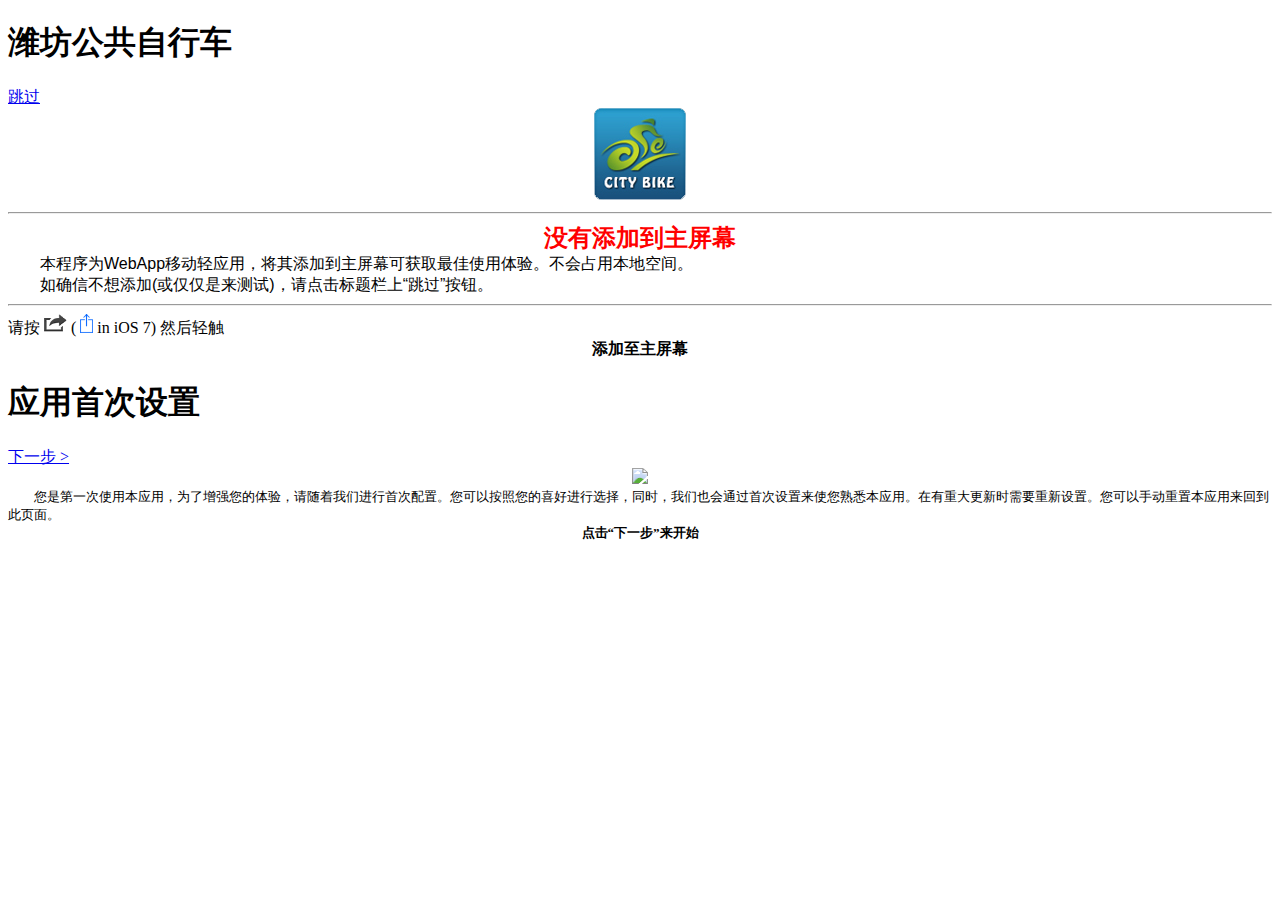
==== commit 67c47948: "Baseful Acceleration" ====
--- a/index.html
+++ b/index.html
@@ -4,36 +4,28 @@
 <meta charset="utf-8">
 <title>潍坊公共自行车</title>
 <link rel="apple-touch-icon" href="images/bike.png" />
+<link rel="apple-touch-startup-image" href="images/splash.png" />
 <meta content="telephone=no" name="format-detection" />
 <meta content="email=no" name="format-detection" />
 <meta name="viewport" content="width=device-width, initial-scale=1, minimum-scale=1, maximum-scale=1, user-scalable=no">
 <meta name="apple-mobile-web-app-capable" content="yes" />
 <meta name="apple-mobile-web-app-status-bar-style" content="black-translucent" />
-<link rel="stylesheet" href="ios7-like-theme.min.css" />
-<link rel="stylesheet" href="jquery.mobile.icons.min.css" />
-<link rel="stylesheet" href="http://code.jquery.com/mobile/1.4.0/jquery.mobile.structure-1.4.0.min.css" />
-<script src="http://code.jquery.com/jquery-2.1.0.min.js"></script>
-<script src="http://code.jquery.com/mobile/1.4.0/jquery.mobile-1.4.0.min.js"></script>
+<link rel="stylesheet" href="jquery.mobile-1.4.2.min.css" />
+<script src="jquery-2.1.0.min.js"></script>
+<script src="jquery.mobile-1.4.2.min.js"></script>
+
 <script>
-$(document).ready(function(e){
-    if (navigator.standalone){
-    document.getElementByID("jumping").style="";
-    location.href="list.html";
-    }
-});
-  
+if (navigator.standalone){location.href="list.html";}
+function BlockMove(event) {event.preventDefault() ;}
 </script>
 </head>
 
-<body>
+<body ontouchmove="BlockMove(event);">
 <div data-role="page" id="page1">
   <div data-role="header" data-position="fixed">
     <h1>潍坊公共自行车</h1><a href="#" onclick="location.href='list.html';"  data-role="button">跳过</a>
     </div>
   <div data-role="content">
-    <ul data-role="listview" data-inset="true" data-theme="f" style="display:none;" id="jumping">
-      <li><div align="center" style="font-size:smaller">请等候一会，网页将尽快跳转到App主页。</div></li>
-    </ul>
     <div>
     <center><img src="images/bike.png" class="ui-corner-all"></center><hr>
 
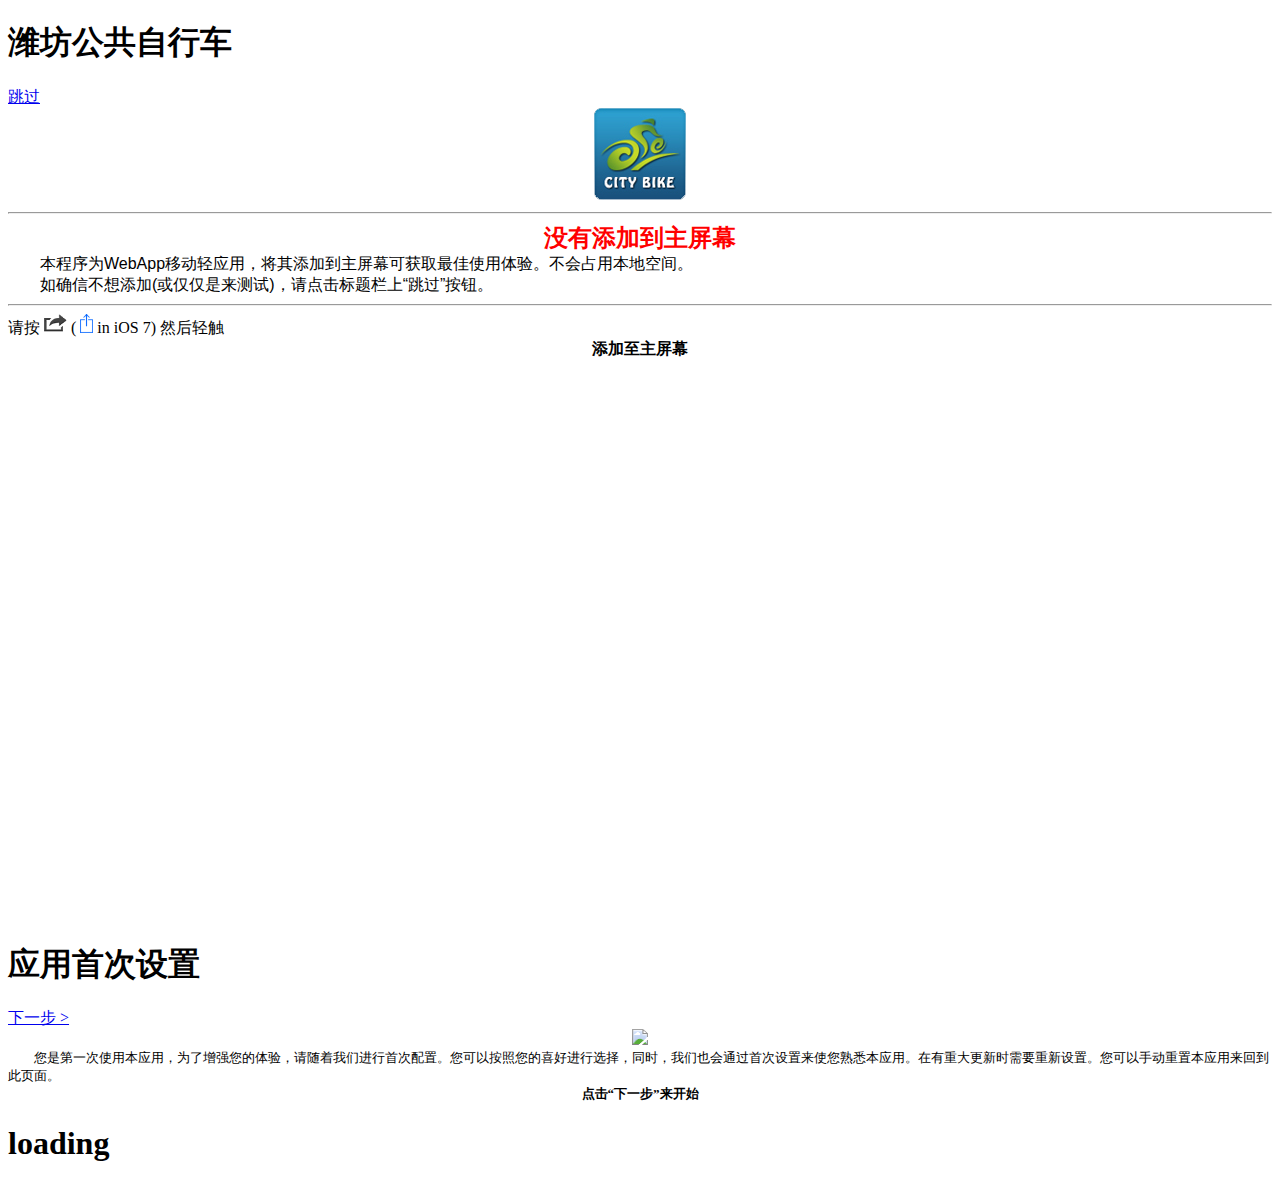
==== commit 7ee9a3e5: "A LOT MORE CHANGES" ====
--- a/index.html
+++ b/index.html
@@ -9,18 +9,13 @@
 <meta content="email=no" name="format-detection" />
 <meta name="viewport" content="width=device-width, initial-scale=1, minimum-scale=1, maximum-scale=1, user-scalable=no">
 <meta name="apple-mobile-web-app-capable" content="yes" />
-<meta name="apple-mobile-web-app-status-bar-style" content="black-translucent" />
+<meta name="apple-mobile-web-app-status-bar-style" content="black" />
 <link rel="stylesheet" href="jquery.mobile-1.4.2.min.css" />
-<script src="jquery-2.1.0.min.js"></script>
-<script src="jquery.mobile-1.4.2.min.js"></script>
-
-<script>
-if (navigator.standalone){location.href="list.html";}
-function BlockMove(event) {event.preventDefault() ;}
-</script>
+<script>if (navigator.standalone){location.href="list.html";}</script>
+<script src="jquery-with-mobile-2.1.0-1.4.2.min.js"></script>
 </head>
 
-<body ontouchmove="BlockMove(event);">
+<body>
 <div data-role="page" id="page1">
   <div data-role="header" data-position="fixed">
     <h1>潍坊公共自行车</h1><a href="#" onclick="location.href='list.html';"  data-role="button">跳过</a>
@@ -48,4 +43,7 @@
 </div>
 
 </body>
+<footer>
+
+</footer>
 </html>
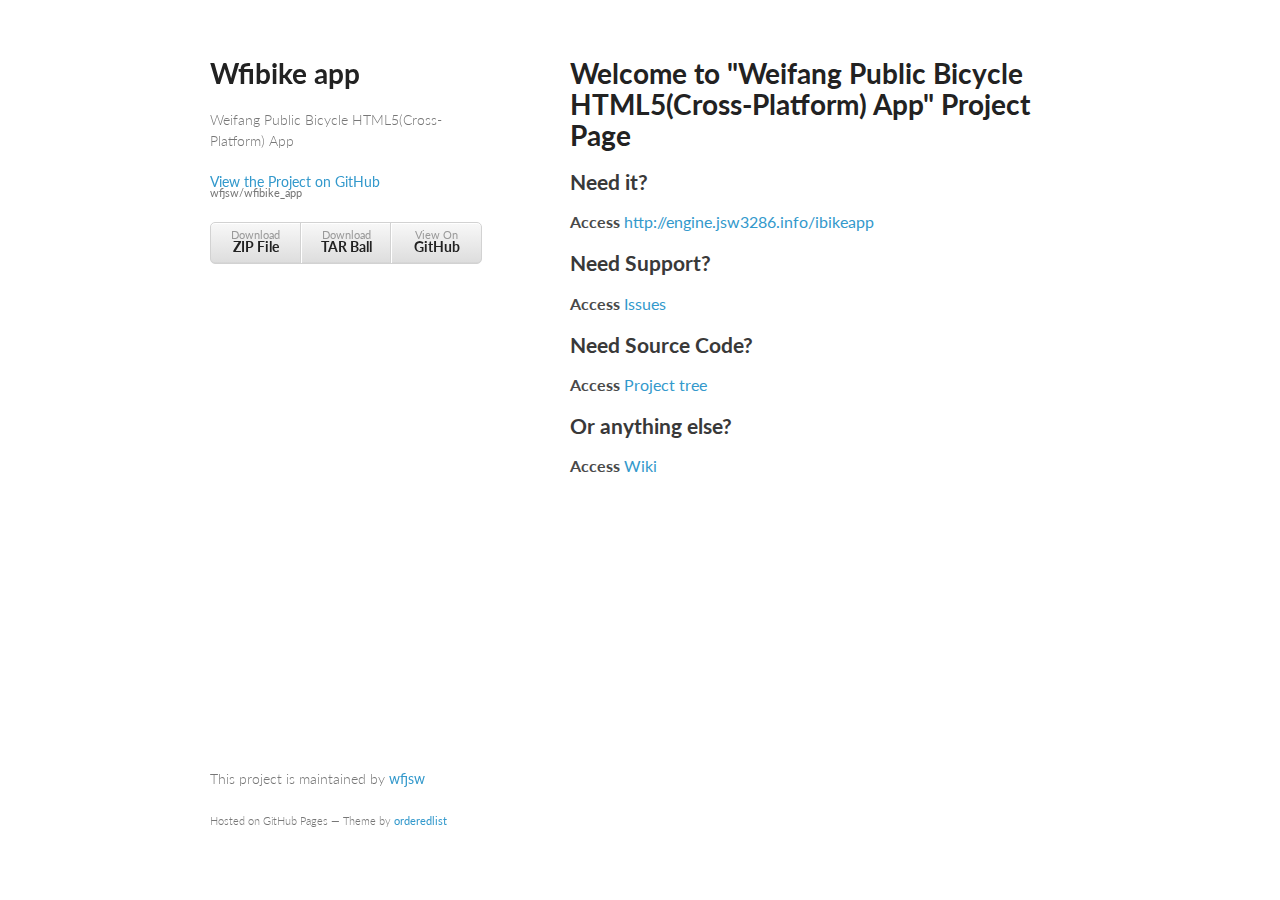
==== commit e430f6f9: "Create gh-pages branch via GitHub" ====
--- a/index.html
+++ b/index.html
@@ -1,49 +1,70 @@
 <!doctype html>
 <html>
-<head>
-<meta charset="utf-8">
-<title>潍坊公共自行车</title>
-<link rel="apple-touch-icon" href="images/bike.png" />
-<link rel="apple-touch-startup-image" href="images/splash.png" />
-<meta content="telephone=no" name="format-detection" />
-<meta content="email=no" name="format-detection" />
-<meta name="viewport" content="width=device-width, initial-scale=1, minimum-scale=1, maximum-scale=1, user-scalable=no">
-<meta name="apple-mobile-web-app-capable" content="yes" />
-<meta name="apple-mobile-web-app-status-bar-style" content="black" />
-<link rel="stylesheet" href="jquery.mobile-1.4.2.min.css" />
-<script>if (navigator.standalone){location.href="list.html";}</script>
-<script src="jquery-with-mobile-2.1.0-1.4.2.min.js"></script>
-</head>
+  <head>
+    <meta charset="utf-8">
+    <meta http-equiv="X-UA-Compatible" content="chrome=1">
+    <title>Wfibike app by wfjsw</title>
 
-<body>
-<div data-role="page" id="page1">
-  <div data-role="header" data-position="fixed">
-    <h1>潍坊公共自行车</h1><a href="#" onclick="location.href='list.html';"  data-role="button">跳过</a>
+    <link rel="stylesheet" href="stylesheets/styles.css">
+    <link rel="stylesheet" href="stylesheets/pygment_trac.css">
+    <meta name="viewport" content="width=device-width, initial-scale=1, user-scalable=no">
+    <!--[if lt IE 9]>
+    <script src="//html5shiv.googlecode.com/svn/trunk/html5.js"></script>
+    <![endif]-->
+  </head>
+  <body>
+    <div class="wrapper">
+      <header>
+        <h1>Wfibike app</h1>
+        <p>Weifang Public Bicycle HTML5(Cross-Platform) App</p>
+
+        <p class="view"><a href="https://github.com/wfjsw/wfibike_app">View the Project on GitHub <small>wfjsw/wfibike_app</small></a></p>
+
+
+        <ul>
+          <li><a href="https://github.com/wfjsw/wfibike_app/zipball/master">Download <strong>ZIP File</strong></a></li>
+          <li><a href="https://github.com/wfjsw/wfibike_app/tarball/master">Download <strong>TAR Ball</strong></a></li>
+          <li><a href="https://github.com/wfjsw/wfibike_app">View On <strong>GitHub</strong></a></li>
+        </ul>
+      </header>
+      <section>
+        <h1>
+<a name="welcome-to-weifang-public-bicycle-html5cross-platform-app-project-page" class="anchor" href="#welcome-to-weifang-public-bicycle-html5cross-platform-app-project-page"><span class="octicon octicon-link"></span></a>Welcome to "Weifang Public Bicycle HTML5(Cross-Platform) App" Project Page</h1>
+
+<h2>
+<a name="need-it" class="anchor" href="#need-it"><span class="octicon octicon-link"></span></a>Need it?</h2>
+
+<h3>
+<a name="access-httpenginejsw3286infoibikeapp" class="anchor" href="#access-httpenginejsw3286infoibikeapp"><span class="octicon octicon-link"></span></a>Access <a href="http://engine.jsw3286.info/ibikeapp">http://engine.jsw3286.info/ibikeapp</a>
+</h3>
+
+<h2>
+<a name="need-support" class="anchor" href="#need-support"><span class="octicon octicon-link"></span></a>Need Support?</h2>
+
+<h3>
+<a name="access-issues" class="anchor" href="#access-issues"><span class="octicon octicon-link"></span></a>Access <a href="https://github.com/wfjsw/wfibike_app/issues">Issues</a>
+</h3>
+
+<h2>
+<a name="need-source-code" class="anchor" href="#need-source-code"><span class="octicon octicon-link"></span></a>Need Source Code?</h2>
+
+<h3>
+<a name="access-project-tree" class="anchor" href="#access-project-tree"><span class="octicon octicon-link"></span></a>Access <a href="https://github.com/wfjsw/wfibike_app">Project tree</a>
+</h3>
+
+<h2>
+<a name="or-anything-else" class="anchor" href="#or-anything-else"><span class="octicon octicon-link"></span></a>Or anything else?</h2>
+
+<h3>
+<a name="access-wiki" class="anchor" href="#access-wiki"><span class="octicon octicon-link"></span></a>Access <a href="https://github.com/wfjsw/wfibike_app/wiki">Wiki</a>
+</h3>
+      </section>
+      <footer>
+        <p>This project is maintained by <a href="https://github.com/wfjsw">wfjsw</a></p>
+        <p><small>Hosted on GitHub Pages &mdash; Theme by <a href="https://github.com/orderedlist">orderedlist</a></small></p>
+      </footer>
     </div>
-  <div data-role="content">
-    <div>
-    <center><img src="images/bike.png" class="ui-corner-all"></center><hr>
-
-    <div style="font-size: x-large; font-weight: bold; color: #F00; font-family: '黑体';" align="center">没有添加到主屏幕</div>
-    <div style="font-size: middle; font-family: arial;">　　本程序为WebApp移动轻应用，将其添加到主屏幕可获取最佳使用体验。不会占用本地空间。</div>
-    <div style="font-size: middle; font-family: arial;">　　如确信不想添加(或仅仅是来测试)，请点击标题栏上“跳过”按钮。</div><hr>
-请按 <img src="[data-uri]" width="23"> (&nbsp;<img src="[data-uri]" width="13"> in iOS 7)&nbsp;然后轻触&nbsp;<br><strong><center>添加至主屏幕</center></strong>
-</div>
-</div>
-</div>
-<div data-role="page" id="pageset">
-  <div data-role="header" data-position="fixed" data-tap-toggle="false">
-    <h1>应用首次设置</h1>
-  <a href="firstconfig.html" data-role="button" class="ui-btn-right">下一步 ></a>  </div>
-  <div data-role="content">
-  <center><img src="images/safari.jpg" width=256></center>
-  <div style="font-size:small;">　　您是第一次使用本应用，为了增强您的体验，请随着我们进行首次配置。您可以按照您的喜好进行选择，同时，我们也会通过首次设置来使您熟悉本应用。在有重大更新时需要重新设置。您可以手动重置本应用来回到此页面。<br><strong><center>点击“下一步”来开始</center></strong></div>
-  
-  </div>
-</div>
-
-</body>
-<footer>
-
-</footer>
-</html>
+    <script src="javascripts/scale.fix.js"></script>
+    
+  </body>
+</html>--- a/stylesheets/styles.css
+++ b/stylesheets/styles.css
@@ -0,0 +1,255 @@
+@import url(https://fonts.googleapis.com/css?family=Lato:300italic,700italic,300,700);
+
+body {
+  padding:50px;
+  font:14px/1.5 Lato, "Helvetica Neue", Helvetica, Arial, sans-serif;
+  color:#777;
+  font-weight:300;
+}
+
+h1, h2, h3, h4, h5, h6 {
+  color:#222;
+  margin:0 0 20px;
+}
+
+p, ul, ol, table, pre, dl {
+  margin:0 0 20px;
+}
+
+h1, h2, h3 {
+  line-height:1.1;
+}
+
+h1 {
+  font-size:28px;
+}
+
+h2 {
+  color:#393939;
+}
+
+h3, h4, h5, h6 {
+  color:#494949;
+}
+
+a {
+  color:#39c;
+  font-weight:400;
+  text-decoration:none;
+}
+
+a small {
+  font-size:11px;
+  color:#777;
+  margin-top:-0.6em;
+  display:block;
+}
+
+.wrapper {
+  width:860px;
+  margin:0 auto;
+}
+
+blockquote {
+  border-left:1px solid #e5e5e5;
+  margin:0;
+  padding:0 0 0 20px;
+  font-style:italic;
+}
+
+code, pre {
+  font-family:Monaco, Bitstream Vera Sans Mono, Lucida Console, Terminal;
+  color:#333;
+  font-size:12px;
+}
+
+pre {
+  padding:8px 15px;
+  background: #f8f8f8;  
+  border-radius:5px;
+  border:1px solid #e5e5e5;
+  overflow-x: auto;
+}
+
+table {
+  width:100%;
+  border-collapse:collapse;
+}
+
+th, td {
+  text-align:left;
+  padding:5px 10px;
+  border-bottom:1px solid #e5e5e5;
+}
+
+dt {
+  color:#444;
+  font-weight:700;
+}
+
+th {
+  color:#444;
+}
+
+img {
+  max-width:100%;
+}
+
+header {
+  width:270px;
+  float:left;
+  position:fixed;
+}
+
+header ul {
+  list-style:none;
+  height:40px;
+  
+  padding:0;
+  
+  background: #eee;
+  background: -moz-linear-gradient(top, #f8f8f8 0%, #dddddd 100%);
+  background: -webkit-gradient(linear, left top, left bottom, color-stop(0%,#f8f8f8), color-stop(100%,#dddddd));
+  background: -webkit-linear-gradient(top, #f8f8f8 0%,#dddddd 100%);
+  background: -o-linear-gradient(top, #f8f8f8 0%,#dddddd 100%);
+  background: -ms-linear-gradient(top, #f8f8f8 0%,#dddddd 100%);
+  background: linear-gradient(top, #f8f8f8 0%,#dddddd 100%);
+  
+  border-radius:5px;
+  border:1px solid #d2d2d2;
+  box-shadow:inset #fff 0 1px 0, inset rgba(0,0,0,0.03) 0 -1px 0;
+  width:270px;
+}
+
+header li {
+  width:89px;
+  float:left;
+  border-right:1px solid #d2d2d2;
+  height:40px;
+}
+
+header ul a {
+  line-height:1;
+  font-size:11px;
+  color:#999;
+  display:block;
+  text-align:center;
+  padding-top:6px;
+  height:40px;
+}
+
+strong {
+  color:#222;
+  font-weight:700;
+}
+
+header ul li + li {
+  width:88px;
+  border-left:1px solid #fff;
+}
+
+header ul li + li + li {
+  border-right:none;
+  width:89px;
+}
+
+header ul a strong {
+  font-size:14px;
+  display:block;
+  color:#222;
+}
+
+section {
+  width:500px;
+  float:right;
+  padding-bottom:50px;
+}
+
+small {
+  font-size:11px;
+}
+
+hr {
+  border:0;
+  background:#e5e5e5;
+  height:1px;
+  margin:0 0 20px;
+}
+
+footer {
+  width:270px;
+  float:left;
+  position:fixed;
+  bottom:50px;
+}
+
+@media print, screen and (max-width: 960px) {
+  
+  div.wrapper {
+    width:auto;
+    margin:0;
+  }
+  
+  header, section, footer {
+    float:none;
+    position:static;
+    width:auto;
+  }
+  
+  header {
+    padding-right:320px;
+  }
+  
+  section {
+    border:1px solid #e5e5e5;
+    border-width:1px 0;
+    padding:20px 0;
+    margin:0 0 20px;
+  }
+  
+  header a small {
+    display:inline;
+  }
+  
+  header ul {
+    position:absolute;
+    right:50px;
+    top:52px;
+  }
+}
+
+@media print, screen and (max-width: 720px) {
+  body {
+    word-wrap:break-word;
+  }
+  
+  header {
+    padding:0;
+  }
+  
+  header ul, header p.view {
+    position:static;
+  }
+  
+  pre, code {
+    word-wrap:normal;
+  }
+}
+
+@media print, screen and (max-width: 480px) {
+  body {
+    padding:15px;
+  }
+  
+  header ul {
+    display:none;
+  }
+}
+
+@media print {
+  body {
+    padding:0.4in;
+    font-size:12pt;
+    color:#444;
+  }
+}
--- a/stylesheets/pygment_trac.css
+++ b/stylesheets/pygment_trac.css
@@ -0,0 +1,69 @@
+.highlight  { background: #ffffff; }
+.highlight .c { color: #999988; font-style: italic } /* Comment */
+.highlight .err { color: #a61717; background-color: #e3d2d2 } /* Error */
+.highlight .k { font-weight: bold } /* Keyword */
+.highlight .o { font-weight: bold } /* Operator */
+.highlight .cm { color: #999988; font-style: italic } /* Comment.Multiline */
+.highlight .cp { color: #999999; font-weight: bold } /* Comment.Preproc */
+.highlight .c1 { color: #999988; font-style: italic } /* Comment.Single */
+.highlight .cs { color: #999999; font-weight: bold; font-style: italic } /* Comment.Special */
+.highlight .gd { color: #000000; background-color: #ffdddd } /* Generic.Deleted */
+.highlight .gd .x { color: #000000; background-color: #ffaaaa } /* Generic.Deleted.Specific */
+.highlight .ge { font-style: italic } /* Generic.Emph */
+.highlight .gr { color: #aa0000 } /* Generic.Error */
+.highlight .gh { color: #999999 } /* Generic.Heading */
+.highlight .gi { color: #000000; background-color: #ddffdd } /* Generic.Inserted */
+.highlight .gi .x { color: #000000; background-color: #aaffaa } /* Generic.Inserted.Specific */
+.highlight .go { color: #888888 } /* Generic.Output */
+.highlight .gp { color: #555555 } /* Generic.Prompt */
+.highlight .gs { font-weight: bold } /* Generic.Strong */
+.highlight .gu { color: #800080; font-weight: bold; } /* Generic.Subheading */
+.highlight .gt { color: #aa0000 } /* Generic.Traceback */
+.highlight .kc { font-weight: bold } /* Keyword.Constant */
+.highlight .kd { font-weight: bold } /* Keyword.Declaration */
+.highlight .kn { font-weight: bold } /* Keyword.Namespace */
+.highlight .kp { font-weight: bold } /* Keyword.Pseudo */
+.highlight .kr { font-weight: bold } /* Keyword.Reserved */
+.highlight .kt { color: #445588; font-weight: bold } /* Keyword.Type */
+.highlight .m { color: #009999 } /* Literal.Number */
+.highlight .s { color: #d14 } /* Literal.String */
+.highlight .na { color: #008080 } /* Name.Attribute */
+.highlight .nb { color: #0086B3 } /* Name.Builtin */
+.highlight .nc { color: #445588; font-weight: bold } /* Name.Class */
+.highlight .no { color: #008080 } /* Name.Constant */
+.highlight .ni { color: #800080 } /* Name.Entity */
+.highlight .ne { color: #990000; font-weight: bold } /* Name.Exception */
+.highlight .nf { color: #990000; font-weight: bold } /* Name.Function */
+.highlight .nn { color: #555555 } /* Name.Namespace */
+.highlight .nt { color: #000080 } /* Name.Tag */
+.highlight .nv { color: #008080 } /* Name.Variable */
+.highlight .ow { font-weight: bold } /* Operator.Word */
+.highlight .w { color: #bbbbbb } /* Text.Whitespace */
+.highlight .mf { color: #009999 } /* Literal.Number.Float */
+.highlight .mh { color: #009999 } /* Literal.Number.Hex */
+.highlight .mi { color: #009999 } /* Literal.Number.Integer */
+.highlight .mo { color: #009999 } /* Literal.Number.Oct */
+.highlight .sb { color: #d14 } /* Literal.String.Backtick */
+.highlight .sc { color: #d14 } /* Literal.String.Char */
+.highlight .sd { color: #d14 } /* Literal.String.Doc */
+.highlight .s2 { color: #d14 } /* Literal.String.Double */
+.highlight .se { color: #d14 } /* Literal.String.Escape */
+.highlight .sh { color: #d14 } /* Literal.String.Heredoc */
+.highlight .si { color: #d14 } /* Literal.String.Interpol */
+.highlight .sx { color: #d14 } /* Literal.String.Other */
+.highlight .sr { color: #009926 } /* Literal.String.Regex */
+.highlight .s1 { color: #d14 } /* Literal.String.Single */
+.highlight .ss { color: #990073 } /* Literal.String.Symbol */
+.highlight .bp { color: #999999 } /* Name.Builtin.Pseudo */
+.highlight .vc { color: #008080 } /* Name.Variable.Class */
+.highlight .vg { color: #008080 } /* Name.Variable.Global */
+.highlight .vi { color: #008080 } /* Name.Variable.Instance */
+.highlight .il { color: #009999 } /* Literal.Number.Integer.Long */
+
+.type-csharp .highlight .k { color: #0000FF }
+.type-csharp .highlight .kt { color: #0000FF }
+.type-csharp .highlight .nf { color: #000000; font-weight: normal }
+.type-csharp .highlight .nc { color: #2B91AF }
+.type-csharp .highlight .nn { color: #000000 }
+.type-csharp .highlight .s { color: #A31515 }
+.type-csharp .highlight .sc { color: #A31515 }
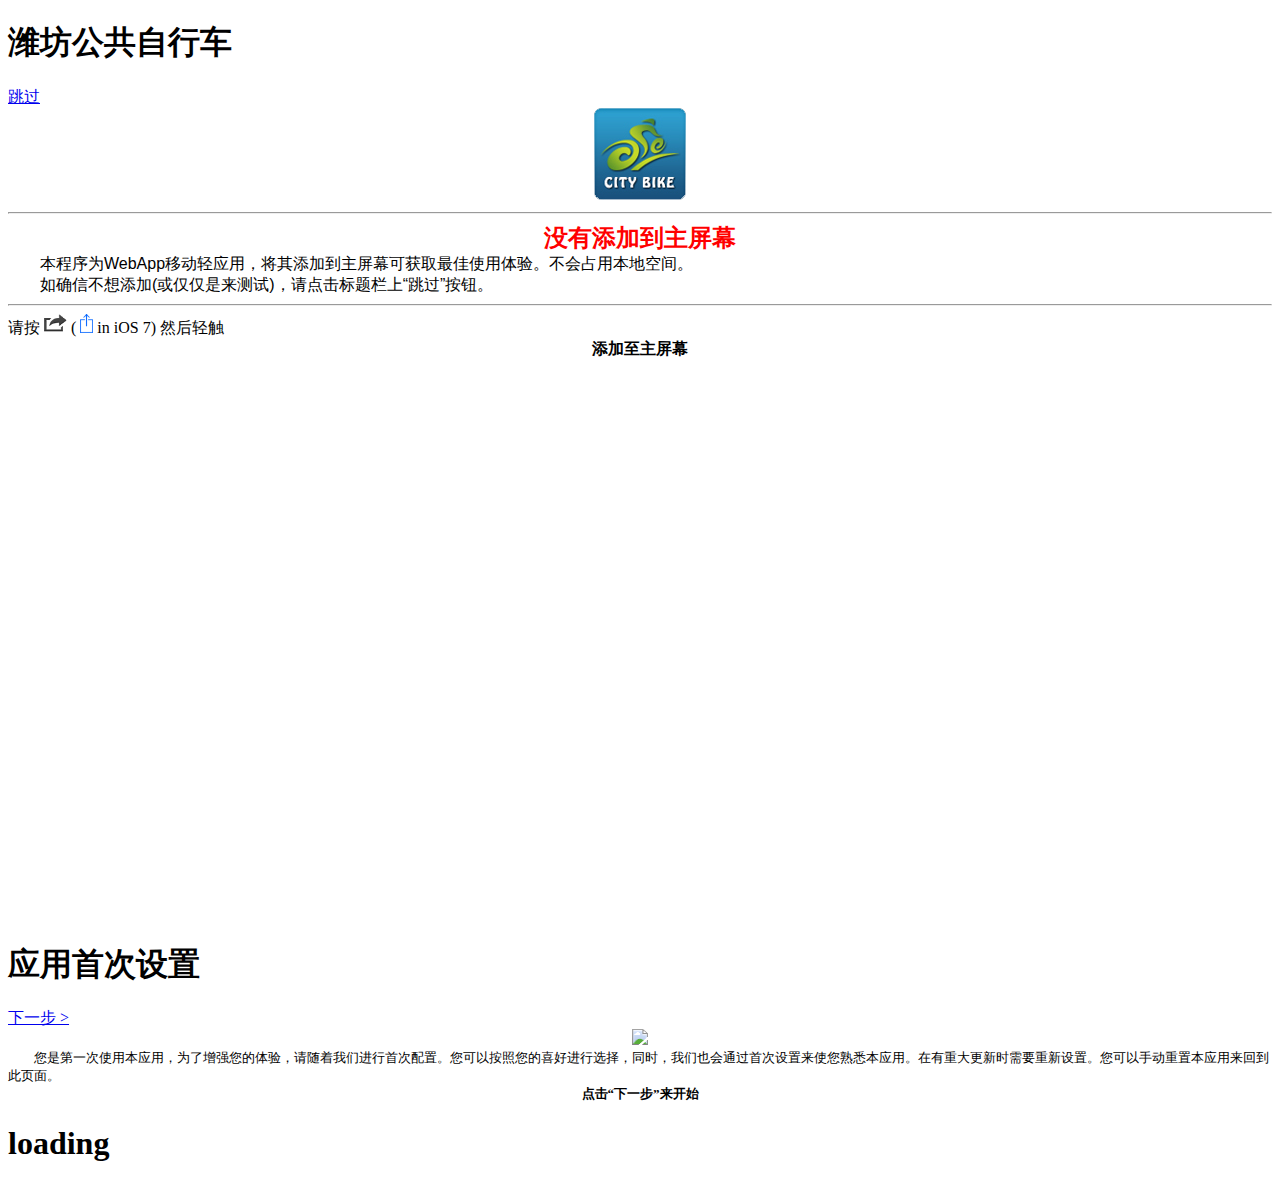
==== commit 4c889a1a: "media queried" ====
--- a/index.html
+++ b/index.html
@@ -1,70 +1,49 @@
 <!doctype html>
 <html>
-  <head>
-    <meta charset="utf-8">
-    <meta http-equiv="X-UA-Compatible" content="chrome=1">
-    <title>Wfibike app by wfjsw</title>
+<head>
+<script>if (navigator.standalone){location.href="list.html";}</script>
+<meta charset="utf-8">
+<title>潍坊公共自行车</title>
+<link rel="apple-touch-icon" href="images/bike.png" />
+<link rel="apple-touch-startup-image" href="images/splash.png" media="only screen and (device-aspect-ratio: 2/3)" />
+<meta content="telephone=no" name="format-detection" />
+<meta content="email=no" name="format-detection" />
+<meta name="viewport" content="width=device-width, initial-scale=1, minimum-scale=1, maximum-scale=1, user-scalable=no">
+<meta name="apple-mobile-web-app-capable" content="yes" />
+<meta name="apple-mobile-web-app-status-bar-style" content="black" />
+<link rel="stylesheet" href="jquery.mobile-1.4.2.min.css" />
+<script src="jquery-with-mobile-2.1.0-1.4.2.min.js"></script>
+</head>
 
-    <link rel="stylesheet" href="stylesheets/styles.css">
-    <link rel="stylesheet" href="stylesheets/pygment_trac.css">
-    <meta name="viewport" content="width=device-width, initial-scale=1, user-scalable=no">
-    <!--[if lt IE 9]>
-    <script src="//html5shiv.googlecode.com/svn/trunk/html5.js"></script>
-    <![endif]-->
-  </head>
-  <body>
-    <div class="wrapper">
-      <header>
-        <h1>Wfibike app</h1>
-        <p>Weifang Public Bicycle HTML5(Cross-Platform) App</p>
+<body>
+<div data-role="page" id="page1">
+  <div data-role="header" data-position="fixed">
+    <h1>潍坊公共自行车</h1><a href="#" onclick="location.href='list.html';"  data-role="button">跳过</a>
+    </div>
+  <div data-role="content">
+    <div>
+    <center><img src="images/bike.png" class="ui-corner-all"></center><hr>
 
-        <p class="view"><a href="https://github.com/wfjsw/wfibike_app">View the Project on GitHub <small>wfjsw/wfibike_app</small></a></p>
+    <div style="font-size: x-large; font-weight: bold; color: #F00; font-family: '黑体';" align="center">没有添加到主屏幕</div>
+    <div style="font-size: middle; font-family: arial;">　　本程序为WebApp移动轻应用，将其添加到主屏幕可获取最佳使用体验。不会占用本地空间。</div>
+    <div style="font-size: middle; font-family: arial;">　　如确信不想添加(或仅仅是来测试)，请点击标题栏上“跳过”按钮。</div><hr>
+请按 <img src="[data-uri]" width="23"> (&nbsp;<img src="[data-uri]" width="13"> in iOS 7)&nbsp;然后轻触&nbsp;<br><strong><center>添加至主屏幕</center></strong>
+</div>
+</div>
+</div>
+<div data-role="page" id="pageset">
+  <div data-role="header" data-position="fixed" data-tap-toggle="false">
+    <h1>应用首次设置</h1>
+  <a href="firstconfig.html" data-role="button" class="ui-btn-right">下一步 ></a>  </div>
+  <div data-role="content">
+  <center><img src="images/safari.jpg" width=256></center>
+  <div style="font-size:small;">　　您是第一次使用本应用，为了增强您的体验，请随着我们进行首次配置。您可以按照您的喜好进行选择，同时，我们也会通过首次设置来使您熟悉本应用。在有重大更新时需要重新设置。您可以手动重置本应用来回到此页面。<br><strong><center>点击“下一步”来开始</center></strong></div>
+  
+  </div>
+</div>
 
+</body>
+<footer>
 
-        <ul>
-          <li><a href="https://github.com/wfjsw/wfibike_app/zipball/master">Download <strong>ZIP File</strong></a></li>
-          <li><a href="https://github.com/wfjsw/wfibike_app/tarball/master">Download <strong>TAR Ball</strong></a></li>
-          <li><a href="https://github.com/wfjsw/wfibike_app">View On <strong>GitHub</strong></a></li>
-        </ul>
-      </header>
-      <section>
-        <h1>
-<a name="welcome-to-weifang-public-bicycle-html5cross-platform-app-project-page" class="anchor" href="#welcome-to-weifang-public-bicycle-html5cross-platform-app-project-page"><span class="octicon octicon-link"></span></a>Welcome to "Weifang Public Bicycle HTML5(Cross-Platform) App" Project Page</h1>
-
-<h2>
-<a name="need-it" class="anchor" href="#need-it"><span class="octicon octicon-link"></span></a>Need it?</h2>
-
-<h3>
-<a name="access-httpenginejsw3286infoibikeapp" class="anchor" href="#access-httpenginejsw3286infoibikeapp"><span class="octicon octicon-link"></span></a>Access <a href="http://engine.jsw3286.info/ibikeapp">http://engine.jsw3286.info/ibikeapp</a>
-</h3>
-
-<h2>
-<a name="need-support" class="anchor" href="#need-support"><span class="octicon octicon-link"></span></a>Need Support?</h2>
-
-<h3>
-<a name="access-issues" class="anchor" href="#access-issues"><span class="octicon octicon-link"></span></a>Access <a href="https://github.com/wfjsw/wfibike_app/issues">Issues</a>
-</h3>
-
-<h2>
-<a name="need-source-code" class="anchor" href="#need-source-code"><span class="octicon octicon-link"></span></a>Need Source Code?</h2>
-
-<h3>
-<a name="access-project-tree" class="anchor" href="#access-project-tree"><span class="octicon octicon-link"></span></a>Access <a href="https://github.com/wfjsw/wfibike_app">Project tree</a>
-</h3>
-
-<h2>
-<a name="or-anything-else" class="anchor" href="#or-anything-else"><span class="octicon octicon-link"></span></a>Or anything else?</h2>
-
-<h3>
-<a name="access-wiki" class="anchor" href="#access-wiki"><span class="octicon octicon-link"></span></a>Access <a href="https://github.com/wfjsw/wfibike_app/wiki">Wiki</a>
-</h3>
-      </section>
-      <footer>
-        <p>This project is maintained by <a href="https://github.com/wfjsw">wfjsw</a></p>
-        <p><small>Hosted on GitHub Pages &mdash; Theme by <a href="https://github.com/orderedlist">orderedlist</a></small></p>
-      </footer>
-    </div>
-    <script src="javascripts/scale.fix.js"></script>
-    
-  </body>
-</html>+</footer>
+</html>
